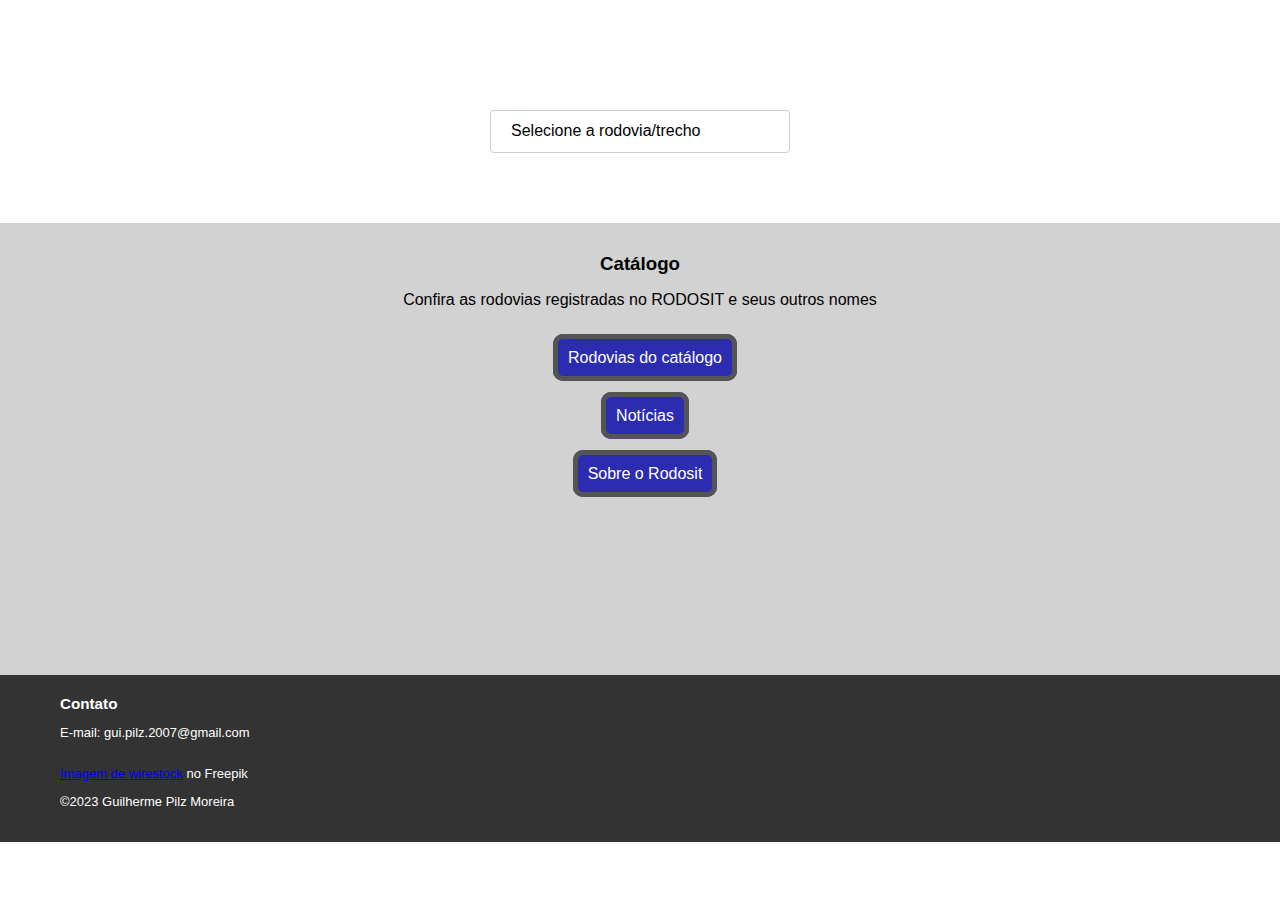
==== catalogo.html @ 96293ce5 "Outras páginas adicionadas" ====
<!DOCTYPE html>
<html lang="en">

<head>
    <meta charset="UTF-8">
    <meta http-equiv="X-UA-Compatible" content="IE=edge">
    <meta name="viewport" content="width=device-width, initial-scale=1.0">
    <title>Rodosit - Catálogo</title>
    <link rel="stylesheet" type="text/css" href="css/style.css">
</head>

<body>
    <div class="header">
        <p>RODOSIT</p>
        <select>
            <option><a href="">Selecione a rodovia/trecho</a></option>
            <option><a href="">BR101(376) - Curitiba/Florianópolis</a></option>
            <option><a href="">BR116 - Curitiba/DivisaSC-RS</a></option>
            <option><a href="">BR116 - Curitiba/São Paulo</a></option>
            <option><a href="">BR116 - Curitiba/São Paulo</a></option>
        </select>
    </div>
    <div class="Secao">
        <div class="TituloSecao">
            <h3>Catálogo</h3>
            <p>Confira as rodovias registradas no RODOSIT e seus outros nomes</p>
        </div>
        <div class="BotoesSecao">
            <ul>
                <li><a href="">Rodovias do catálogo</a></li>
                <li><a href="">Notícias</a></li>
                <li><a href="">Sobre o Rodosit</a></li>
            </ul>
            
            
            
            
        </div>

    </div>
    <footer>
        <div class="container">
            <div class="row">
                <div class="col-md-6">
                    <h3>Contato</h3>
                    <p>E-mail: gui.pilz.2007@gmail.com</p>
                </div>
                <div class="col-md-6">

                    <p><a
                            href="https://br.freepik.com/fotos-gratis/bela-vista-das-luzes-de-transporte-na-estrada-durante-a-noite_20829063.htm#query=rodovia&position=23&from_view=search&track=sph">Imagem
                            de wirestock</a> no Freepik</p>
                    <p>©2023 Guilherme Pilz Moreira</p>
                </div>
            </div>
        </div>
    </footer>


</body>

</html>
---- css/style.css ----
/* Estilos Gerais */
body{
    font-family: Arial, Helvetica, sans-serif; /* Define a fonte padrão */
    margin: 0; /* impede criação de margens */
}

h3{
    margin: 0;
}

li{
    text-decoration: none;
    margin-top: 40px;
}
ul {
    list-style-type: none;
    padding: 0;
    margin: 0;
  }

/* Parte de cima do site */
.header p{
    color: white; /* Coloca o texto na cor branca */
    font-weight: 900; /* Transforma o título em negrito */
    font-size: 35px; /* Define o tamanho do Título */
    padding-top: 70px; /* Adiciona espaço superior */
    margin: 0; /* impede que sejam criadas margens ao redor do texto */
}
.header{
 
    padding-bottom: 70px; /* Adiciona espaço inferior */
    text-align: center; /* Alinha os elementos */
    background-image: url("../img/RodoBg.jpg"); /* Define a imagem como fundo da parte superior */
    background-size: 100% 100%; /* Mantém o fundo preenchido */
    background-position: center; /* Mantém o fundo centralizado */
}

.header select{
    background-color: #fff;
  border: 1px solid #ccc;
  border-radius: 4px;
  display: inline-block;
  font-size: 16px;
  line-height: 1.3;
  padding: 10px 20px;
  width: 300px;
  -webkit-appearance: none;
  -moz-appearance: none;
  appearance: none;
}
.header select option{
    background-color: #fff;
  color: #333;
}

/* Parte de Títulos de seção */
.TituloSecao{
    text-align: center; /* Centraliza os itens do título da seção */
}

/* Parte de botôes (links) da página principal */
.BotoesSecao a{
    margin-left: 10px; /* Espaçamento entre os botões */
    text-decoration: none;
    color: rgb(255, 255, 255);
    background-color: rgb(44, 44, 176);
    padding: 10px;
    border-radius: 10px;
    border-style: solid;
    border-width: 5px;
    border-color: rgb(84, 84, 84);
    
    
}
.BotoesSecao{
    text-align: center; /* Centraliza os botões */
}

/* Estilo da Seção */
.Secao{
    padding-top: 30px;
    padding-bottom: 15%;
    background-color: rgb(210, 210, 210);
}

/* Rodapé do site */
footer {
    background-color: #333; /* Cor do rodapé */
    color: #fff; /* Cor das letras */
    font-size: small; /* Tamanho das letras */
  }
  
  .container {
    max-width: 1200px;
    margin: 0 auto;
    padding: 20px;
  }
  
  .row {
    display: flex;
    flex-wrap: wrap;
  }
  
  .col-md-6 {
    flex: 0 0 50%;
    max-width: 50%;
    padding: 0 20px;
  }
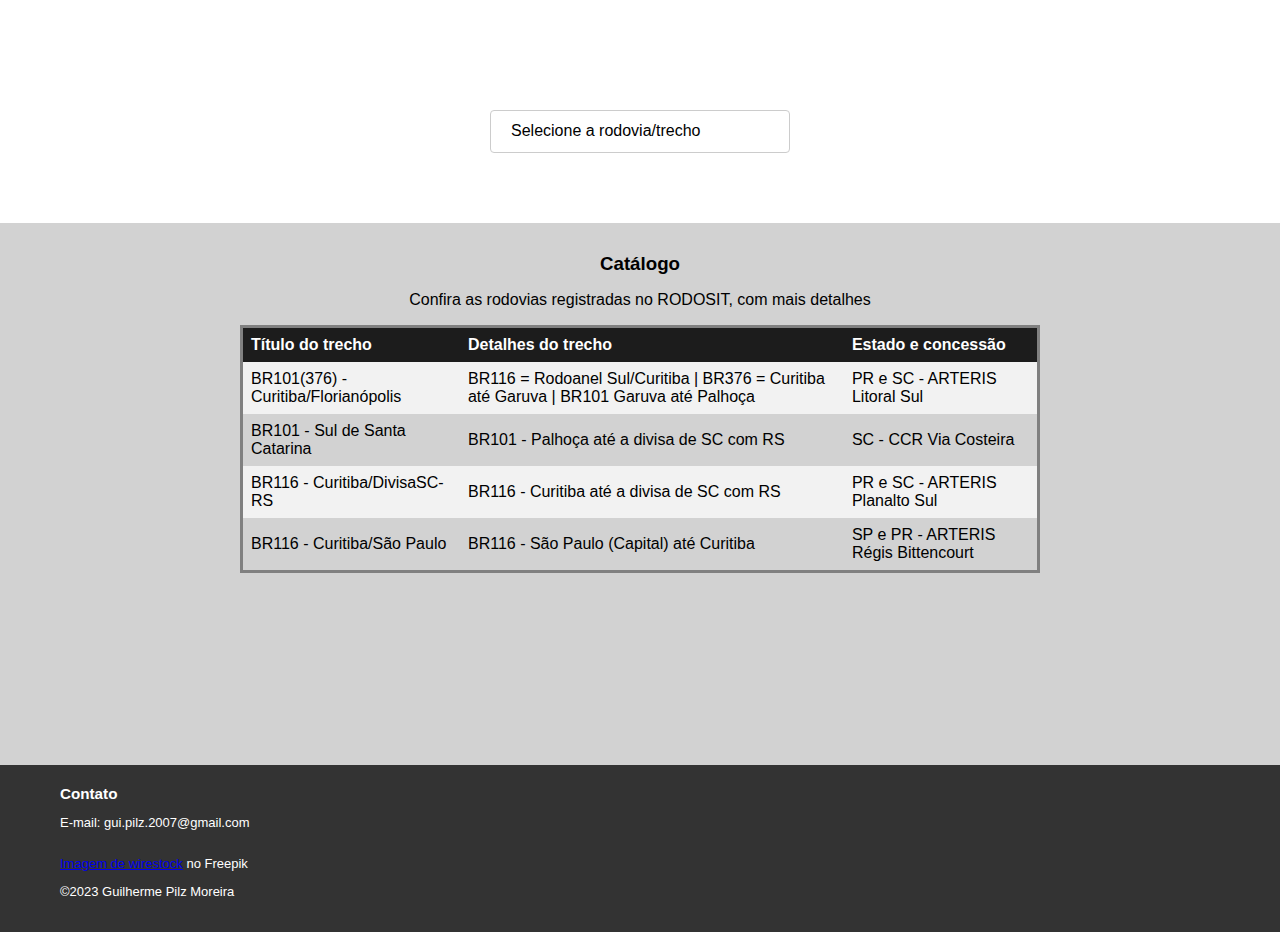
==== commit fa358715: "Teste de twittes" ====
--- a/catalogo.html
+++ b/catalogo.html
@@ -23,19 +23,36 @@
     <div class="Secao">
         <div class="TituloSecao">
             <h3>Catálogo</h3>
-            <p>Confira as rodovias registradas no RODOSIT e seus outros nomes</p>
+            <p>Confira as rodovias registradas no RODOSIT, com mais detalhes</p>
         </div>
-        <div class="BotoesSecao">
-            <ul>
-                <li><a href="">Rodovias do catálogo</a></li>
-                <li><a href="">Notícias</a></li>
-                <li><a href="">Sobre o Rodosit</a></li>
-            </ul>
-            
-            
-            
-            
-        </div>
+        <table>
+            <tr>
+              <th>Título do trecho</th>
+              <th>Detalhes do trecho</th>
+              <th>Estado e concessão</th>
+            </tr>
+            <tr>
+              <td>BR101(376) - Curitiba/Florianópolis</td>
+              <td>BR116 = Rodoanel Sul/Curitiba | BR376 = Curitiba até Garuva | BR101 Garuva até Palhoça</td>
+              <td>PR e SC - ARTERIS Litoral Sul</td>
+            </tr>
+            <tr>
+              <td>BR101 - Sul de Santa Catarina</td>
+              <td>BR101 - Palhoça até a divisa de SC com RS</td>
+              <td>SC - CCR Via Costeira</td>
+            </tr>
+            <tr>
+              <td>BR116 - Curitiba/DivisaSC-RS</td>
+              <td>BR116 - Curitiba até a divisa de SC com RS</td>
+              <td>PR e SC - ARTERIS Planalto Sul</td>
+            </tr>
+            <tr>
+              <td>BR116 - Curitiba/São Paulo</td>
+              <td>BR116 - São Paulo (Capital) até Curitiba</td>
+              <td>SP e PR - ARTERIS Régis Bittencourt</td>
+            </tr>
+          </table>
+        
 
     </div>
     <footer>
--- a/css/style.css
+++ b/css/style.css
@@ -82,6 +82,9 @@
     padding-bottom: 15%;
     background-color: rgb(210, 210, 210);
 }
+.twitter-timeline{
+    margin: 0 auto;
+}
 
 /* Rodapé do site */
 footer {
@@ -106,4 +109,29 @@
     max-width: 50%;
     padding: 0 20px;
   }
+
+  /* Configurações de tabela */
+  table {
+    font-family: Arial, sans-serif;
+    border-collapse: collapse;
+    width: 100%;
+    max-width: 800px;
+    margin: 0 auto;
+    border-style: solid;
+  }
+
+  th, td {
+    text-align: left;
+    padding: 8px;
+  }
+
+  th {
+    background-color: #1c1c1c;
+    color: white;
+  }
+
+  tr:nth-child(even) {
+    background-color: #f2f2f2;
+  }
+
   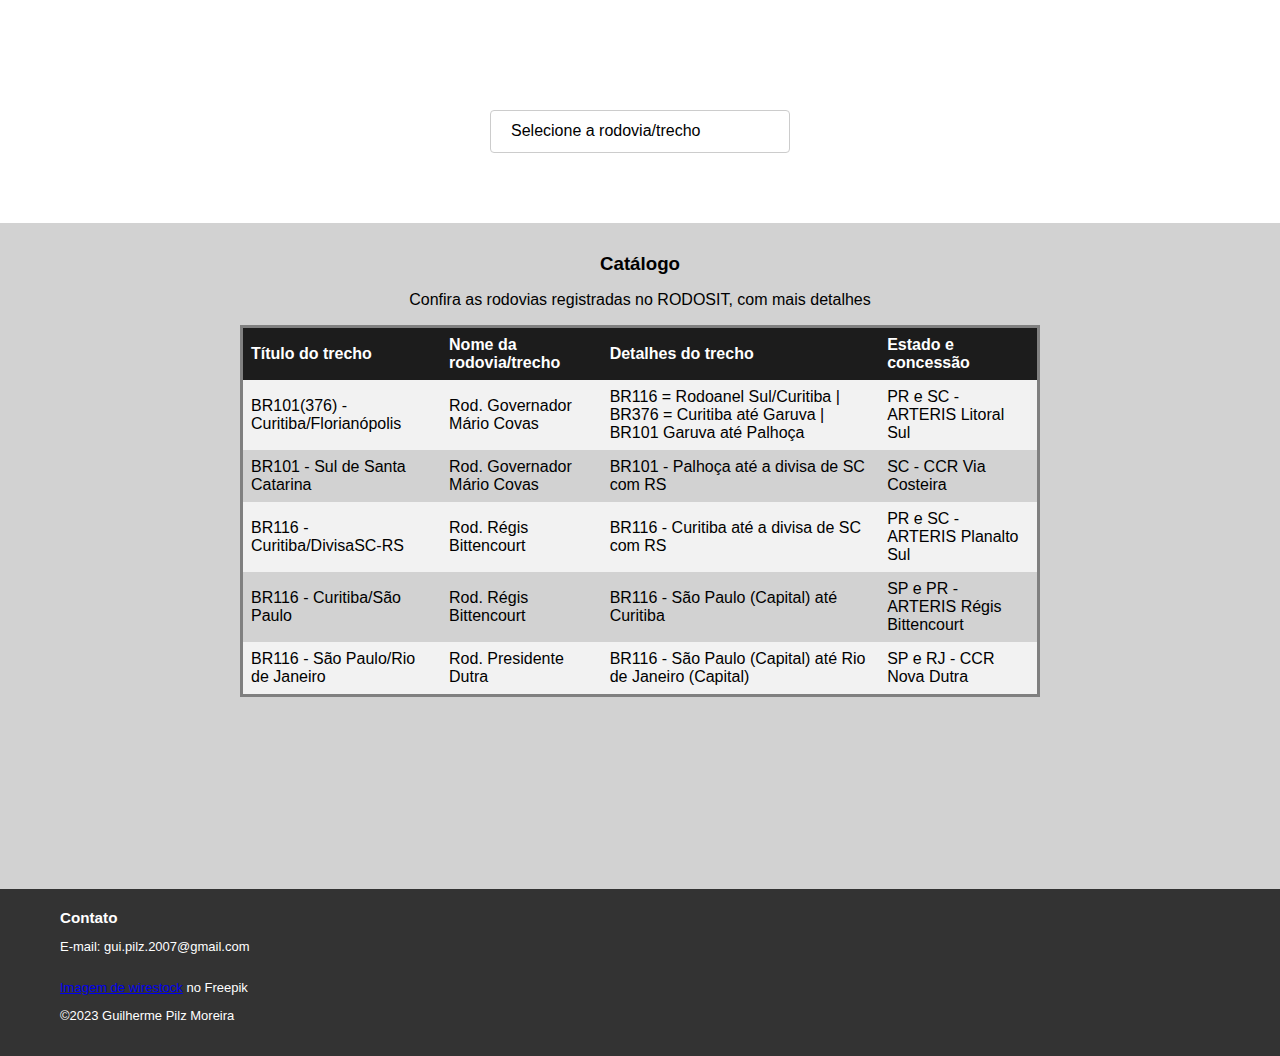
==== commit 4b6c8cf3: "Waze" ====
--- a/catalogo.html
+++ b/catalogo.html
@@ -28,28 +28,39 @@
         <table>
             <tr>
               <th>Título do trecho</th>
+              <th>Nome da rodovia/trecho</th>
               <th>Detalhes do trecho</th>
               <th>Estado e concessão</th>
             </tr>
             <tr>
               <td>BR101(376) - Curitiba/Florianópolis</td>
+              <td>Rod. Governador Mário Covas</td>
               <td>BR116 = Rodoanel Sul/Curitiba | BR376 = Curitiba até Garuva | BR101 Garuva até Palhoça</td>
               <td>PR e SC - ARTERIS Litoral Sul</td>
             </tr>
             <tr>
               <td>BR101 - Sul de Santa Catarina</td>
+              <td>Rod. Governador Mário Covas</td>
               <td>BR101 - Palhoça até a divisa de SC com RS</td>
               <td>SC - CCR Via Costeira</td>
             </tr>
             <tr>
               <td>BR116 - Curitiba/DivisaSC-RS</td>
+              <td>Rod. Régis Bittencourt</td>
               <td>BR116 - Curitiba até a divisa de SC com RS</td>
               <td>PR e SC - ARTERIS Planalto Sul</td>
             </tr>
             <tr>
               <td>BR116 - Curitiba/São Paulo</td>
+              <td>Rod. Régis Bittencourt</td>
               <td>BR116 - São Paulo (Capital) até Curitiba</td>
               <td>SP e PR - ARTERIS Régis Bittencourt</td>
+            </tr>
+            <tr>
+              <td>BR116 - São Paulo/Rio de Janeiro</td>
+              <td>Rod. Presidente Dutra</td>
+              <td>BR116 - São Paulo (Capital) até Rio de Janeiro (Capital)</td>
+              <td>SP e RJ - CCR Nova Dutra</td>
             </tr>
           </table>
         
--- a/css/style.css
+++ b/css/style.css
@@ -51,6 +51,42 @@
 .header select option{
     background-color: #fff;
   color: #333;
+}
+
+/*Parte de cima na pagina inicial*/
+
+.headerMain p{
+  color: white; /* Coloca o texto na cor branca */
+  font-weight: 900; /* Transforma o título em negrito */
+  font-size: 35px; /* Define o tamanho do Título */
+  padding-top: 150px; /* Adiciona espaço superior */
+  margin: 0; /* impede que sejam criadas margens ao redor do texto */
+}
+.headerMain{
+
+  padding-bottom: 150px; /* Adiciona espaço inferior */
+  text-align: center; /* Alinha os elementos */
+  background-image: url("../img/RodoBg.jpg"); /* Define a imagem como fundo da parte superior */
+  background-size: 100% 100%; /* Mantém o fundo preenchido */
+  background-position: center; /* Mantém o fundo centralizado */
+}
+
+.headerMain select{
+  background-color: #fff;
+border: 1px solid #ccc;
+border-radius: 4px;
+display: inline-block;
+font-size: 16px;
+line-height: 1.3;
+padding: 10px 20px;
+width: 300px;
+-webkit-appearance: none;
+-moz-appearance: none;
+appearance: none;
+}
+.headerMain select option{
+  background-color: #fff;
+color: #333;
 }
 
 /* Parte de Títulos de seção */
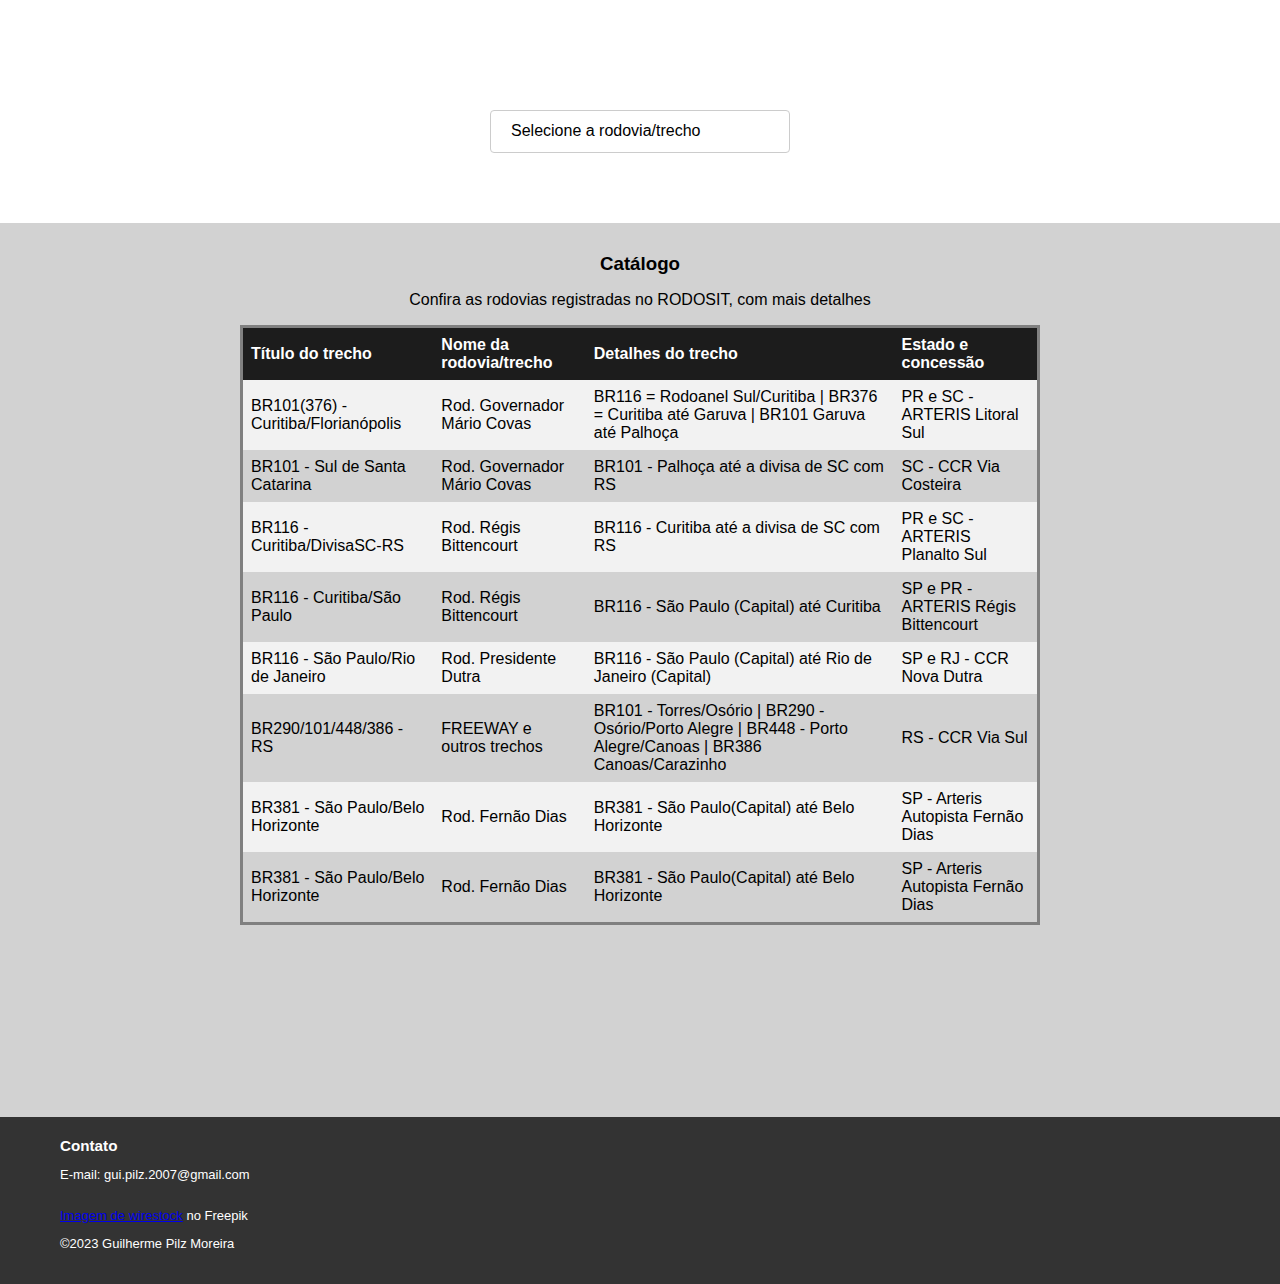
==== commit da3efc84: "Novos Trechos" ====
--- a/catalogo.html
+++ b/catalogo.html
@@ -62,6 +62,24 @@
               <td>BR116 - São Paulo (Capital) até Rio de Janeiro (Capital)</td>
               <td>SP e RJ - CCR Nova Dutra</td>
             </tr>
+            <tr>
+              <td>BR290/101/448/386 - RS</td>
+              <td>FREEWAY e outros trechos</td>
+              <td>BR101 - Torres/Osório | BR290 - Osório/Porto Alegre | BR448 - Porto Alegre/Canoas | BR386 Canoas/Carazinho</td>
+              <td>RS - CCR Via Sul</td>
+            </tr>
+            <tr>
+              <td>BR381 - São Paulo/Belo Horizonte</td>
+              <td>Rod. Fernão Dias</td>
+              <td>BR381 - São Paulo(Capital) até Belo Horizonte</td>
+              <td>SP - Arteris Autopista Fernão Dias</td>
+            </tr>
+            <tr>
+              <td>BR381 - São Paulo/Belo Horizonte</td>
+              <td>Rod. Fernão Dias</td>
+              <td>BR381 - São Paulo(Capital) até Belo Horizonte</td>
+              <td>SP - Arteris Autopista Fernão Dias</td>
+            </tr>
           </table>
         
 
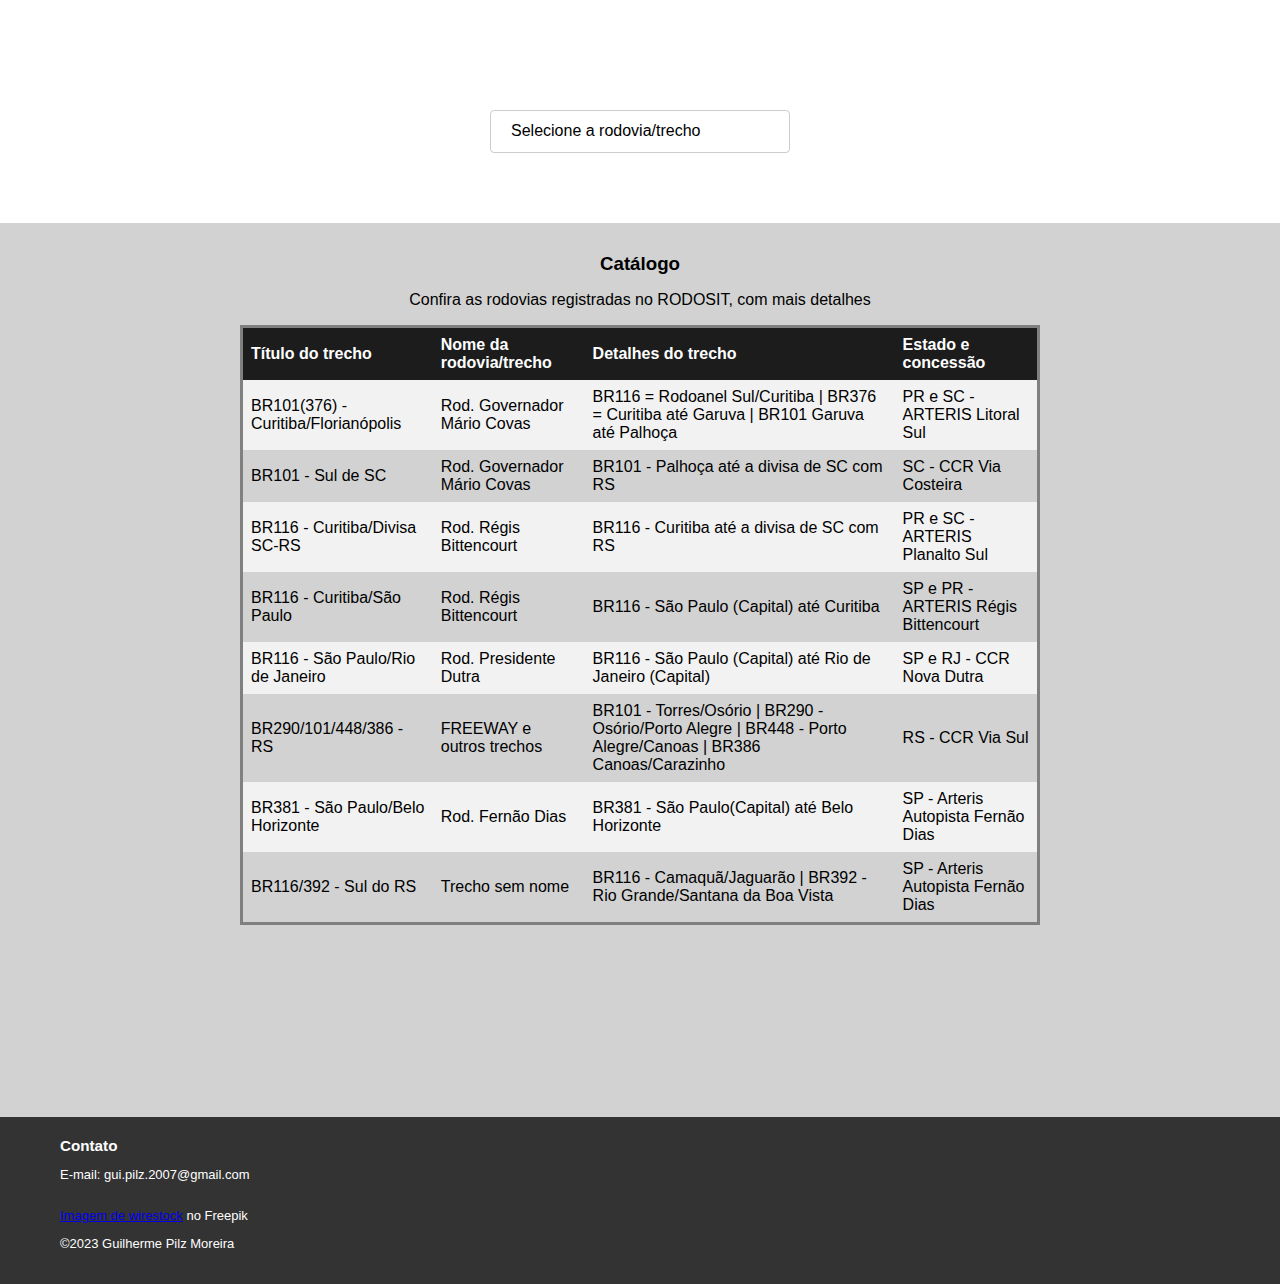
==== commit 460a03bf: "Catalog update" ====
--- a/catalogo.html
+++ b/catalogo.html
@@ -39,13 +39,13 @@
               <td>PR e SC - ARTERIS Litoral Sul</td>
             </tr>
             <tr>
-              <td>BR101 - Sul de Santa Catarina</td>
+              <td>BR101 - Sul de SC</td>
               <td>Rod. Governador Mário Covas</td>
               <td>BR101 - Palhoça até a divisa de SC com RS</td>
               <td>SC - CCR Via Costeira</td>
             </tr>
             <tr>
-              <td>BR116 - Curitiba/DivisaSC-RS</td>
+              <td>BR116 - Curitiba/Divisa SC-RS</td>
               <td>Rod. Régis Bittencourt</td>
               <td>BR116 - Curitiba até a divisa de SC com RS</td>
               <td>PR e SC - ARTERIS Planalto Sul</td>
@@ -75,9 +75,9 @@
               <td>SP - Arteris Autopista Fernão Dias</td>
             </tr>
             <tr>
-              <td>BR381 - São Paulo/Belo Horizonte</td>
-              <td>Rod. Fernão Dias</td>
-              <td>BR381 - São Paulo(Capital) até Belo Horizonte</td>
+              <td>BR116/392 - Sul do RS</td>
+              <td>Trecho sem nome</td>
+              <td>BR116 - Camaquã/Jaguarão | BR392 - Rio Grande/Santana da Boa Vista</td>
               <td>SP - Arteris Autopista Fernão Dias</td>
             </tr>
           </table>
